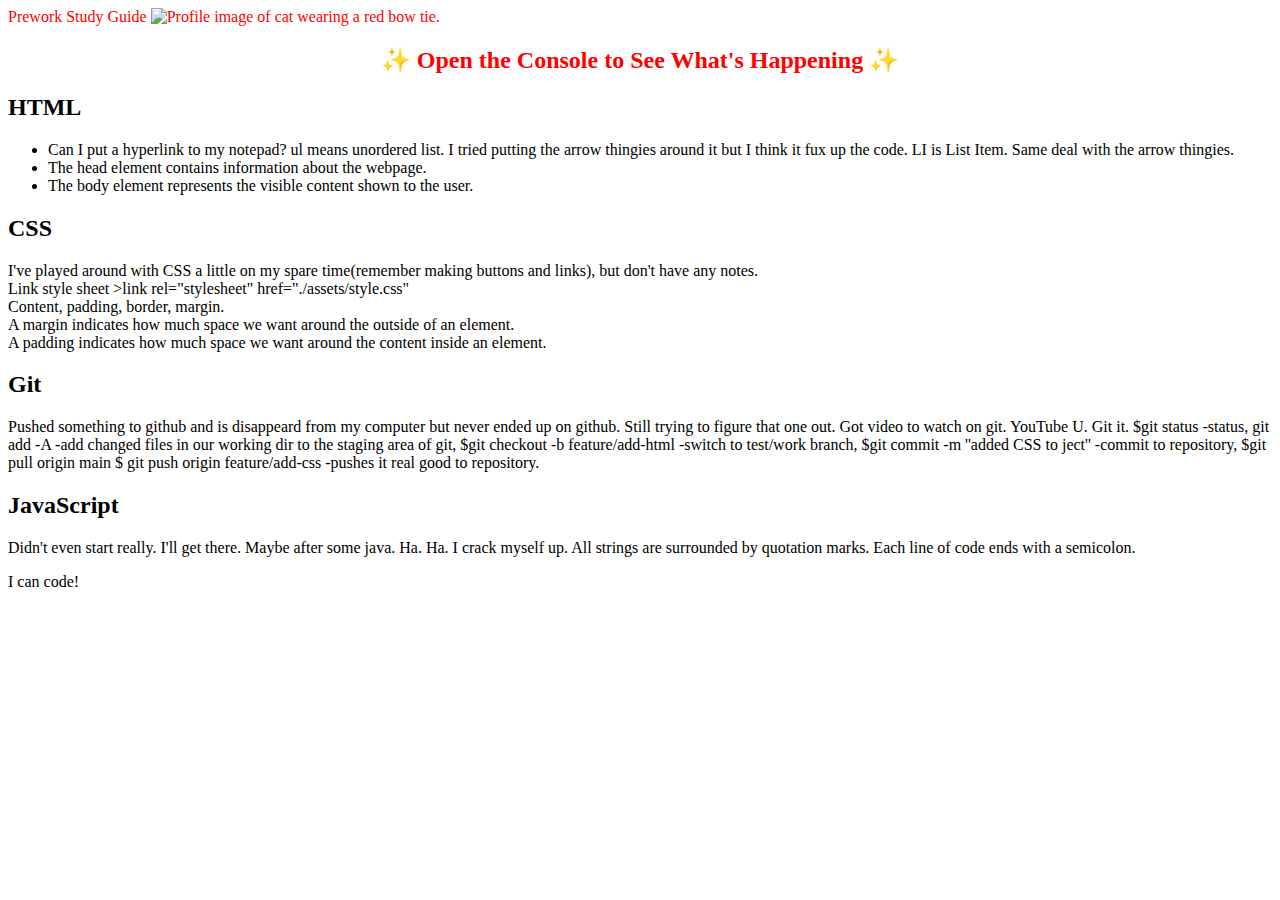
==== index.html @ df610881 "Rename indexh2.html to index.html" ====
<!DOCTYPE html>
<html lang="en">
  <head>
    <meta charset="UTF-8" />
    <meta http-equiv="X-UA-Compatible" content="IE=edge" />
    <meta name="viewport" content="width=device-width, initial-scale=1.0" />
    <link rel="stylesheet" href="./assets/style.css">
    <title style="text-align: center;">Prework Study Guide</title>
  </head>
  <body>
    <header id="top">
      <h style="color:red; text-align: center;">Prework Study Guide</h1>
      <img src= "file:///C:/Users/wills/bootcamp/prework-study-guide/prework-study-guide/assets/bowtie-cat.png" alt="Profile image of cat wearing a red bow tie." />
      <h2>✨ Open the Console to See What's Happening ✨</h2>
      
    </header>
    <main>

      <section class="card" id="html-section">

        <h2>HTML</h2>

        <ul>

          <li>Can I put a hyperlink to my notepad? ul means unordered list. I tried putting the arrow thingies around it but I think it fux up the code. 
            LI is List Item. Same deal with the arrow thingies.</li>

          <li>The head element contains information about the webpage.</li>

          <Li>The body element represents the visible content shown to the user.</Li>

        </ul>

        </section>

        <section class="card" id="css-section">

            <h2>CSS</h2>

          <li>I've played around with CSS a little on my spare time(remember making buttons and links), but don't have any notes.</li>

          <li>Link style sheet >link rel="stylesheet" href="./assets/style.css" </li>

          <li>Content, padding, border, margin. </li>

          <li>A margin indicates how much space we want around the outside of an element.</li>

          <li>A padding indicates how much space we want around the content inside an element.</li>
          
        </section>
    
        <section class="card" id="git-section">

          <h2>Git</h2>

          <li>Pushed something to github and is disappeard from my computer but never ended up on github. Still trying to figure that one out. 
            Got video to watch on git. YouTube U. Git it. $git status -status, git add -A -add changed files in our working dir to the staging area of git,
             $git checkout -b feature/add-html -switch to test/work branch, $git commit -m ''added CSS to ject'' -commit to repository, $git pull origin main $
            git push origin feature/add-css -pushes it real good to repository.</li>

        </section>

        <section class="card" id="javescript-section">

          <h2>JavaScript</h2>

          <li>Didn't even start really. I'll get there. Maybe after some java. Ha. Ha. I crack myself up.
            All strings are surrounded by quotation marks. Each line of code ends with a semicolon. 
          </li>
            
        </section>

      </main>

    <footer>
      <p>I can code!</p>
    </footer>
    <script src="./assets/script.js"></script>
  </body>
</html>
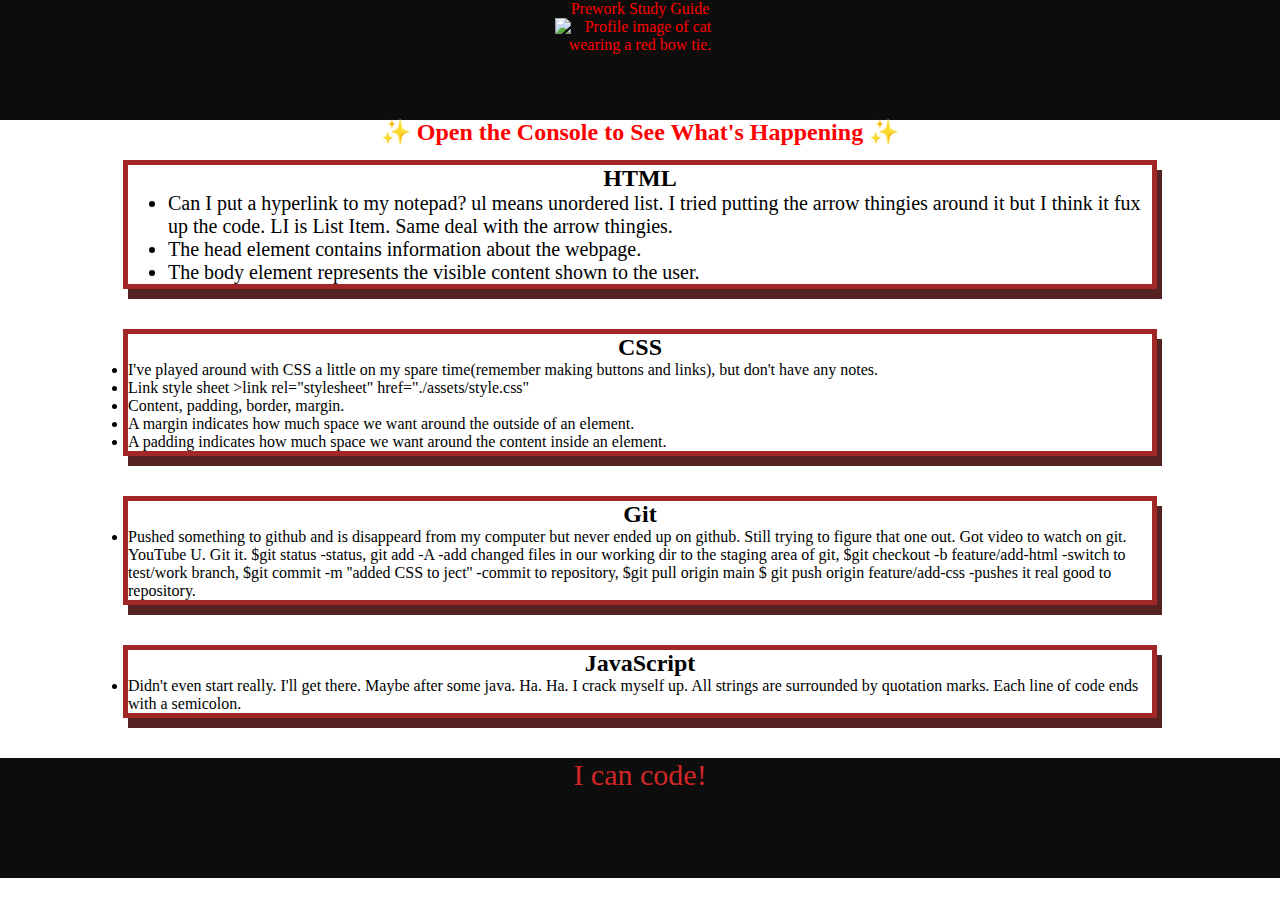
==== commit 2fa2677a: "Update index.html" ====
--- a/index.html
+++ b/index.html
@@ -4,7 +4,7 @@
     <meta charset="UTF-8" />
     <meta http-equiv="X-UA-Compatible" content="IE=edge" />
     <meta name="viewport" content="width=device-width, initial-scale=1.0" />
-    <link rel="stylesheet" href="./assets/style.css">
+    <link rel="stylesheet" href="/main.css">
     <title style="text-align: center;">Prework Study Guide</title>
   </head>
   <body>
--- a/main.css
+++ b/main.css
@@ -0,0 +1,42 @@
+* {
+    margin: 0;
+    padding: 0;
+}
+
+header,
+footer {
+    text-align: center;
+    width: 100%;
+    height: 120px;
+    background-color: rgb(12, 13, 12);
+    color: rgb(209, 38, 38);
+}
+
+h1,
+h2 {
+    text-align: center;
+}
+
+img {
+    display: block;
+    height: 100px;
+    width: 170px;
+    margin-left: auto;
+    margin-right: auto;
+}
+
+ul{padding-left: 40px;
+   font-size: 20px;
+    }
+
+p{
+    text-align: center;
+    font-size: 30px;
+}
+
+.card {
+    width: 80%;
+    margin: 40px auto;
+    border: 5px solid rgb(161, 38, 38);
+    box-shadow: 5px 10px #552222;
+}
